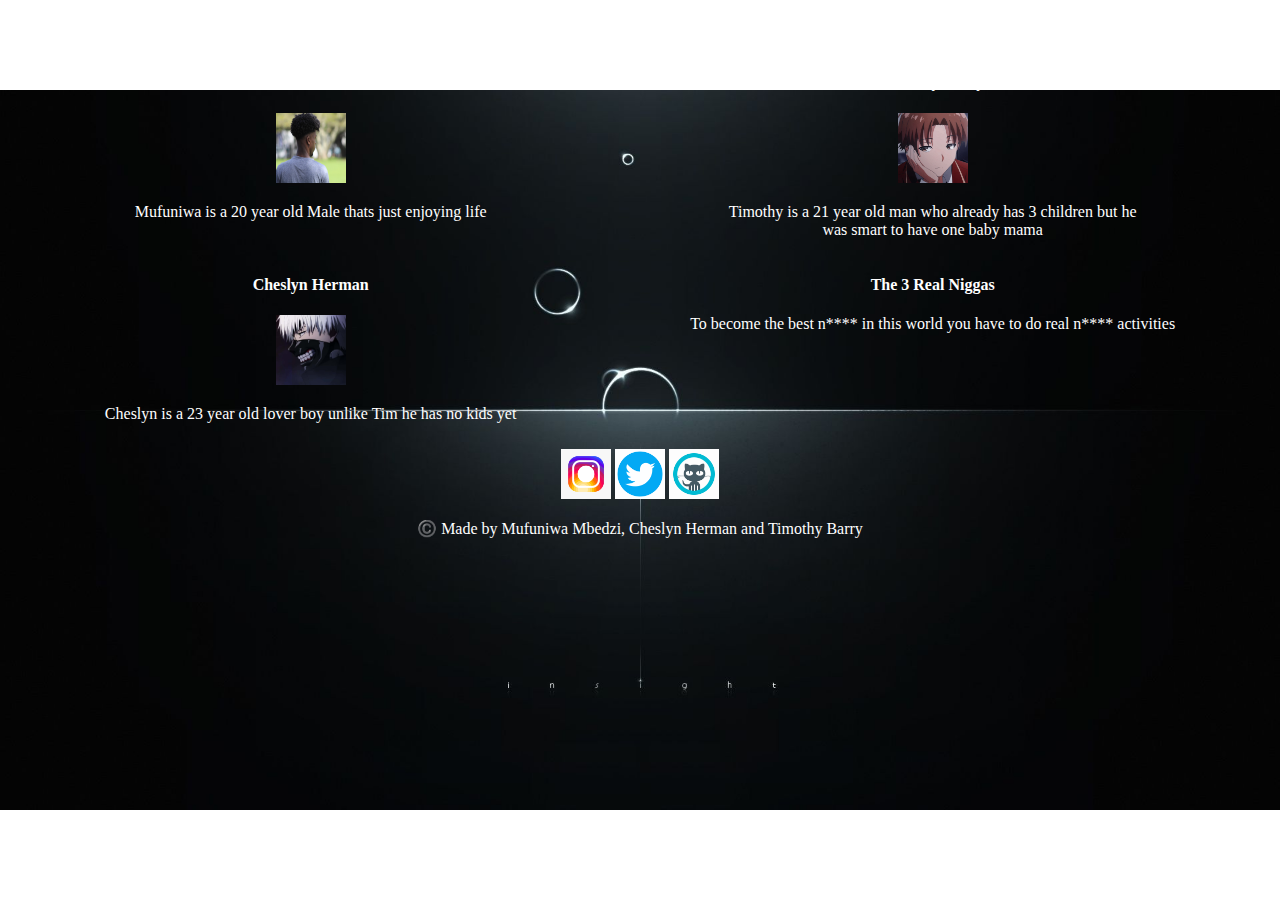
==== About.html @ 3ba25ee8 "About" ====
<!DOCTYPE html>
<html lang="en">
<head>
    <meta charset="UTF-8">
    <meta http-equiv="X-UA-Compatible" content="IE=edge">
    <meta name="viewport" content="width=device-width, initial-scale=1.0">
    <link rel="stylesheet" href="./assests/styleAbout.css">
    <title>Document</title>
</head>
<body>
    <header>
        <nav>
            <a href="#">
                <li>Home</li>
            </a>
            <a href="./Contact.html">
                <li>Contact</li>
            </a>
            <a href="./About.html">
                <li>About</li>
            </a>
        </nav>
    </header>
<div class="grid-container">
    <div class="grid-item"><h4>Mufuniwa Mbedzi</h4>
        <img class="profile-image" src="./assests/IMG_0092.JPG" alt="IMG_0092" width="70px" height="70px">
        <p>Mufuniwa is a 20 year old Male thats just enjoying life </p>

    </div>
    <div class="grid-item"><h4>Timothy Barry</h4>
        <img class="profile-image" src="./assests/ayanokoji.jpg" alt="ayanokoji" width="70px" height="70px">
        <p>Timothy is a 21 year old man who already has 3 children but he <br> was smart to have one baby mama</p>

    </div>
    <div class="grid-item"><H4>Cheslyn Herman</H4>
        <img class="profile-image" src="./assests/kaneki.jpg" alt="kaneki" width="70px" height="70px">
        <p>Cheslyn is a 23 year old lover boy unlike Tim he has no kids yet </p>

    </div>
    <div class="grid-item"><h4>The 3 Real Niggas</h4>
        <p>To become the best n**** in this world you have to do real n**** activities</p>

    </div>

</div>

<footer class="footer">
    <img class="footer-img" src="./assests/icons8-instagram.gif" alt="instagram">
    <img class="footer-img" src="./assests/icons8-twitter-circled.gif" alt="twitter">
    <img class="footer-img" src="./assests/icons8-github.gif" alt="github">
    <p>©️ Made by Mufuniwa Mbedzi, Cheslyn Herman and Timothy Barry</p>
</footer>
</body>
</html>
---- assests/styleAbout.css ----
*
body {
    background-image: url(../assests/background.jpg);
    background-size: 100%;
    background-repeat: no-repeat;
    background-position: center;    
    text-align: center;
    background-attachment: fixed;
}

a {
    text-decoration: none;
}

.grid-container {
    display: grid;
    grid-template-columns: auto auto;
    background-color: linear-gre aqua;
    padding: 10px;
    color: white;
}
.grid-item:hover {
    cursor: pointer;
    transition: 0.6s;
    background-color: none;
    border-radius: 30px;
    border: 1px solid white;    
    padding: 20px;
    font-size: 40;
    text-align: center;
    color: white;
}
.footer-img {
    text-align: center;
    width: 50px;
    height: 50px;
}
.nav {
    color: white;
    display: flex;
    justify-content: center;
    float: center;
    text-align: center;
    font-size: 30px;
}
.h1 {
    color: White;
}
.ul {
    display: inline;
}
.profile-image:hover {
    border-radius: 5px;
    cursor: pointer;
    width: 150px;
    height: 150px;
}
.footer {
    color: white;
}
li:hover {
    opacity: 0.5;
    border: 1px solid;
    color: white;
    font-size: 35px;
}
li {
    display: flex;
    font-size: 30px;
    color: white;
}
nav {
    display: flex;
    margin: auto;
    gap: 50px;
    justify-content: center;
}
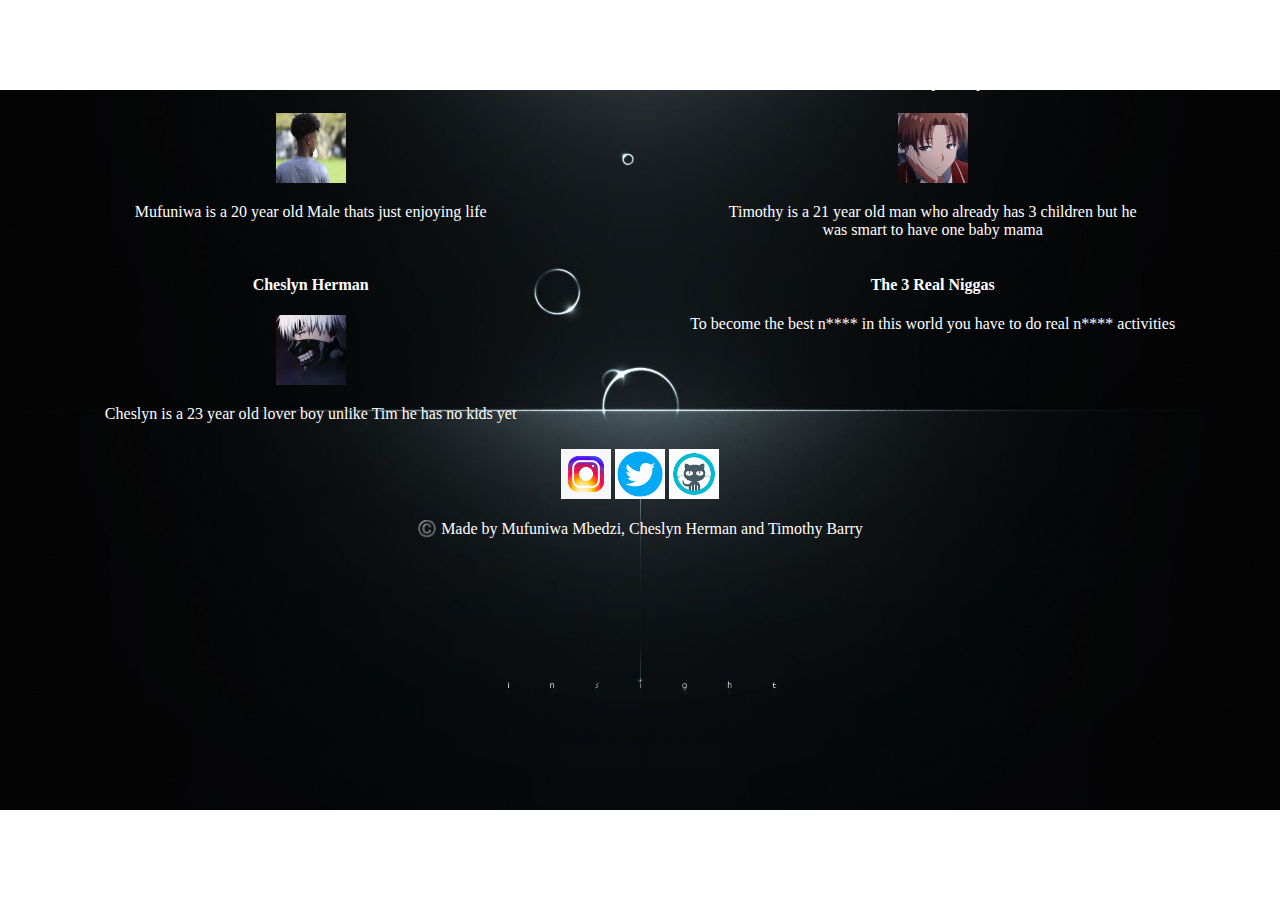
==== commit b74caf4d: "lazy loading" ====
--- a/About.html
+++ b/About.html
@@ -10,30 +10,30 @@
 <body>
     <header>
         <nav>
-            <a href="#">
+            <a href="./index.html">
                 <li>Home</li>
             </a>
             <a href="./Contact.html">
                 <li>Contact</li>
             </a>
-            <a href="./About.html">
+            <a href="#">
                 <li>About</li>
             </a>
         </nav>
     </header>
 <div class="grid-container">
     <div class="grid-item"><h4>Mufuniwa Mbedzi</h4>
-        <img class="profile-image" src="./assests/IMG_0092.JPG" alt="IMG_0092" width="70px" height="70px">
+        <img class="profile-image" src="./assests/IMG_0092.JPG" alt="IMG_0092" width="70px" height="70px" loading="lazy">
         <p>Mufuniwa is a 20 year old Male thats just enjoying life </p>
 
     </div>
     <div class="grid-item"><h4>Timothy Barry</h4>
-        <img class="profile-image" src="./assests/ayanokoji.jpg" alt="ayanokoji" width="70px" height="70px">
+        <img class="profile-image" src="./assests/ayanokoji.jpg" alt="ayanokoji" width="70px" height="70px" loading="lazy">
         <p>Timothy is a 21 year old man who already has 3 children but he <br> was smart to have one baby mama</p>
 
     </div>
     <div class="grid-item"><H4>Cheslyn Herman</H4>
-        <img class="profile-image" src="./assests/kaneki.jpg" alt="kaneki" width="70px" height="70px">
+        <img class="profile-image" src="./assests/kaneki.jpg" alt="kaneki" width="70px" height="70px" loading="lazy">
         <p>Cheslyn is a 23 year old lover boy unlike Tim he has no kids yet </p>
 
     </div>
@@ -45,9 +45,9 @@
 </div>
 
 <footer class="footer">
-    <img class="footer-img" src="./assests/icons8-instagram.gif" alt="instagram">
-    <img class="footer-img" src="./assests/icons8-twitter-circled.gif" alt="twitter">
-    <img class="footer-img" src="./assests/icons8-github.gif" alt="github">
+    <img class="footer-img" src="./assests/icons8-instagram.gif" alt="instagram" loading="lazy">
+    <img class="footer-img" src="./assests/icons8-twitter-circled.gif" alt="twitter" loading="lazy">
+    <img class="footer-img" src="./assests/icons8-github.gif" alt="github" loading="lazy">
     <p>©️ Made by Mufuniwa Mbedzi, Cheslyn Herman and Timothy Barry</p>
 </footer>
 </body>
